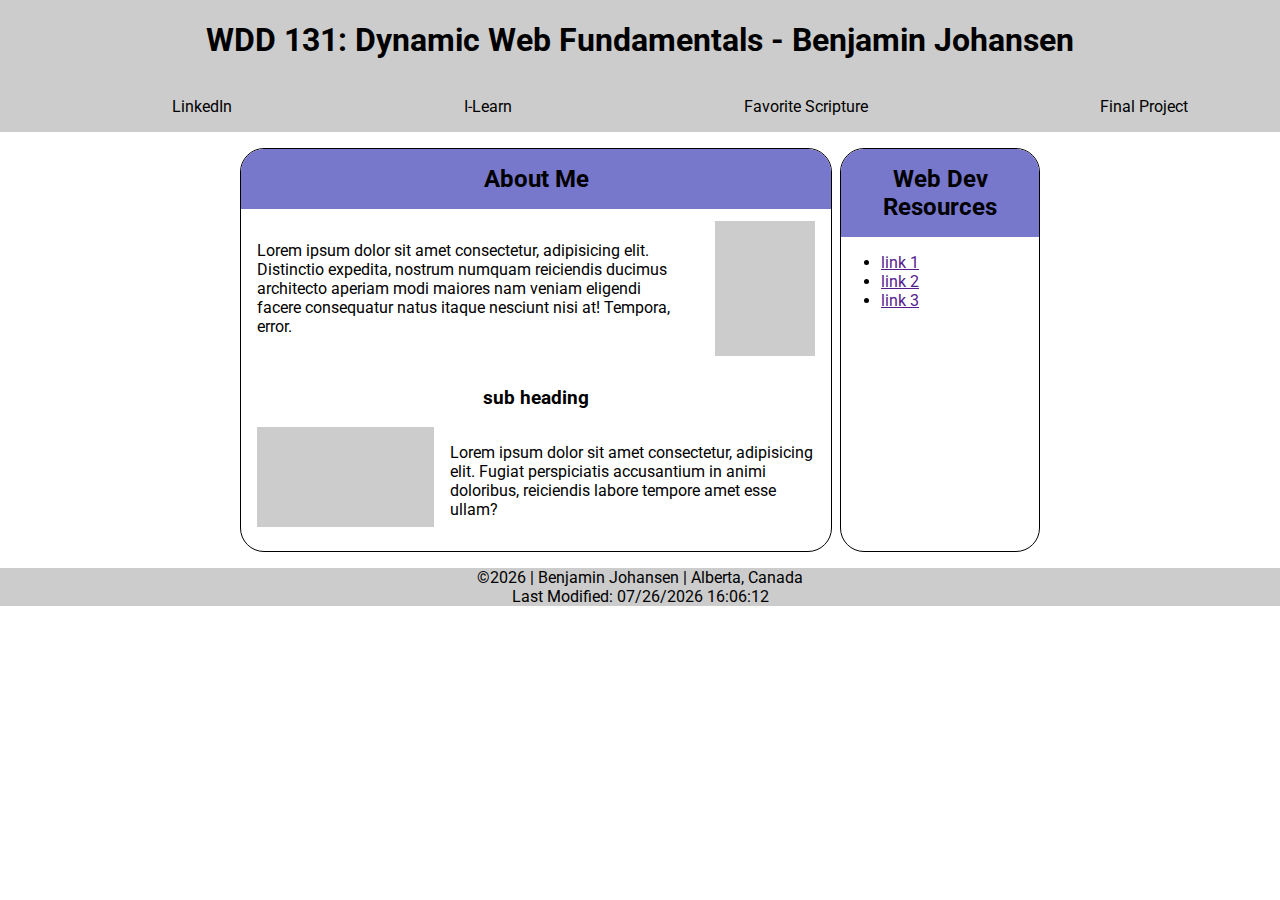
==== index.html @ b076af8b "week01 - home page v1" ====
<!DOCTYPE html>
<html lang="en">
<head>
    <meta charset="UTF-8">
    <meta name="viewport" content="width=device-width, initial-scale=1.0">

    <meta name="description" content="Home Page for WDD 131 - Dynamic Web Fundamentals by Benjamin Johansen">
    <meta name="author" content="Benjamin Johansen">
    <title>WDD 131 - Dynamic Web Fundamentals - Benjamin Johansen</title>

    <link rel="stylesheet" href="styles/base.css">

    <link rel="preconnect" href="https://fonts.googleapis.com">
    <link rel="preconnect" href="https://fonts.gstatic.com" crossorigin>
    <link href="https://fonts.googleapis.com/css2?family=Roboto:ital,wght@0,100;0,300;0,400;0,500;0,700;0,900;1,100;1,300;1,400;1,500;1,700;1,900&display=swap" rel="stylesheet">

    <script src="scripts/getdates.js" defer></script>
</head>
<body>
    <header>
        <h1>WDD 131: Dynamic Web Fundamentals - Benjamin Johansen</h1>
        <nav>
            <ul>
                <li>
                    <a href="">LinkedIn</a>
                </li>
                <li>
                    <a href="">I-Learn</a>
                </li>
                <li>
                    <a href="">Favorite Scripture</a>
                </li>
                <li>
                    <a href="">Final Project</a>
                </li>
            </ul>
        </nav>
    </header>
    <main>
        <section class="card about-me">
            <h2>About Me</h2>
            <div class="content">
                <div class="profile">
                    <p>Lorem ipsum dolor sit amet consectetur, adipisicing elit. Distinctio expedita, nostrum numquam reiciendis ducimus architecto aperiam modi maiores nam veniam eligendi facere consequatur natus itaque nesciunt nisi at! Tempora, error.</p>
                    <!--<img src="" alt="">-->
                    <div class="placeholder-profile-img"></div>
                </div>
                <div class="home-country">
                    <h3>sub heading</h3>
                    <div class="placeholder-img"></div>
                    <p>Lorem ipsum dolor sit amet consectetur, adipisicing elit. Fugiat perspiciatis accusantium in animi doloribus, reiciendis labore tempore amet esse ullam?</p>
                </div>
            </div>
        </section>
        <section class="card web-dev-resources">
            <h2>Web Dev Resources</h2>
            <div class="content">
                <ul>
                    <li><a href="">link 1</a></li>
                    <li><a href="">link 2</a></li>
                    <li><a href="">link 3</a></li>
                </ul>
            </div>
        </section>
    </main>
    <footer>
        <p>
            &copy;<span id="currentyear"></span> | Benjamin Johansen | Alberta, Canada
        </p>
        <p id="lastModified"></p>
    </footer>
</body>
</html>
---- styles/base.css ----
:root {
    font-family: "Roboto", sans-serif;

    --header-bg-color: #ccc;
    --header-txt-color: #000;
    --nav-txt-color: #000;
    --nav-hover-txt-color: #44f;

    --card-heading-color: #77c;
    --card-heading-txt-color: #000;
    --card-body-txt-color: #000;

    --footer-bg-color: var(--header-bg-color);
    --footer-txt-color: #000;
}
body {
    display: flex;
    align-items: center;
    flex-direction: column;
    margin: 0;
    padding: 0;
}
header {
    display: flex;
    flex-direction: column;
    align-items: center;
    background-color: var(--header-bg-color);
    color: var(--header-txt-color);
    width: 100%;
    box-sizing: border-box;
    padding-inline: 1rem;
}
nav {
    width: 100%;
}
nav ul {
    display: flex;
    justify-content: space-around;
    width: 100%;
}
nav li {
    list-style: none;
}
nav a {
    text-decoration: none;
    color: var(--nav-txt-color)
}
nav li:hover a {
    color: var(--nav-hover-txt-color)
}
main {
    width: 800px;
    margin-block: 1rem;
}
main {
    display: grid;
    grid-template-columns: repeat(4, 25%);
}
.card {
    border-radius: 1.5rem;
    overflow: hidden;
    border: 1px solid;
    color: var(--card-body-txt-color);
}
.card p {
    padding: 1rem;
}
.card h2 {
    color: var(--card-heading-txt-color);
    text-align: center;
    width: 100%;
    background-color: var(--card-heading-color);
    box-sizing: border-box;
    padding: 1rem;
    margin: 0;
}
.about-me {
    box-sizing: border-box;
    margin-right: 0.5rem;
    grid-column: 1 / 4;
}
.about-me .content .profile{
    display: flex;
    align-items: center;
}
.home-country h3{
    text-align: center;
}
.web-dev-resources {
    grid-column: 4 / -1;
}

footer {
    color: --footer-txt-color;
    display: flex;
    align-items: center;
    flex-direction: column;
    width: 100%;
    background-color: var(--footer-bg-color);
}
footer p {
    margin: 0;
}


.placeholder-profile-img {
    flex-shrink: 0;
    background-color: #ccc;
    width: 100px;
    height: 135px;
    margin-inline: 1rem;
}
.placeholder-img {
    background-color: #ccc;
    width: 30%;
    height: 100px;
    float: left;
    margin-inline: 1rem;
}
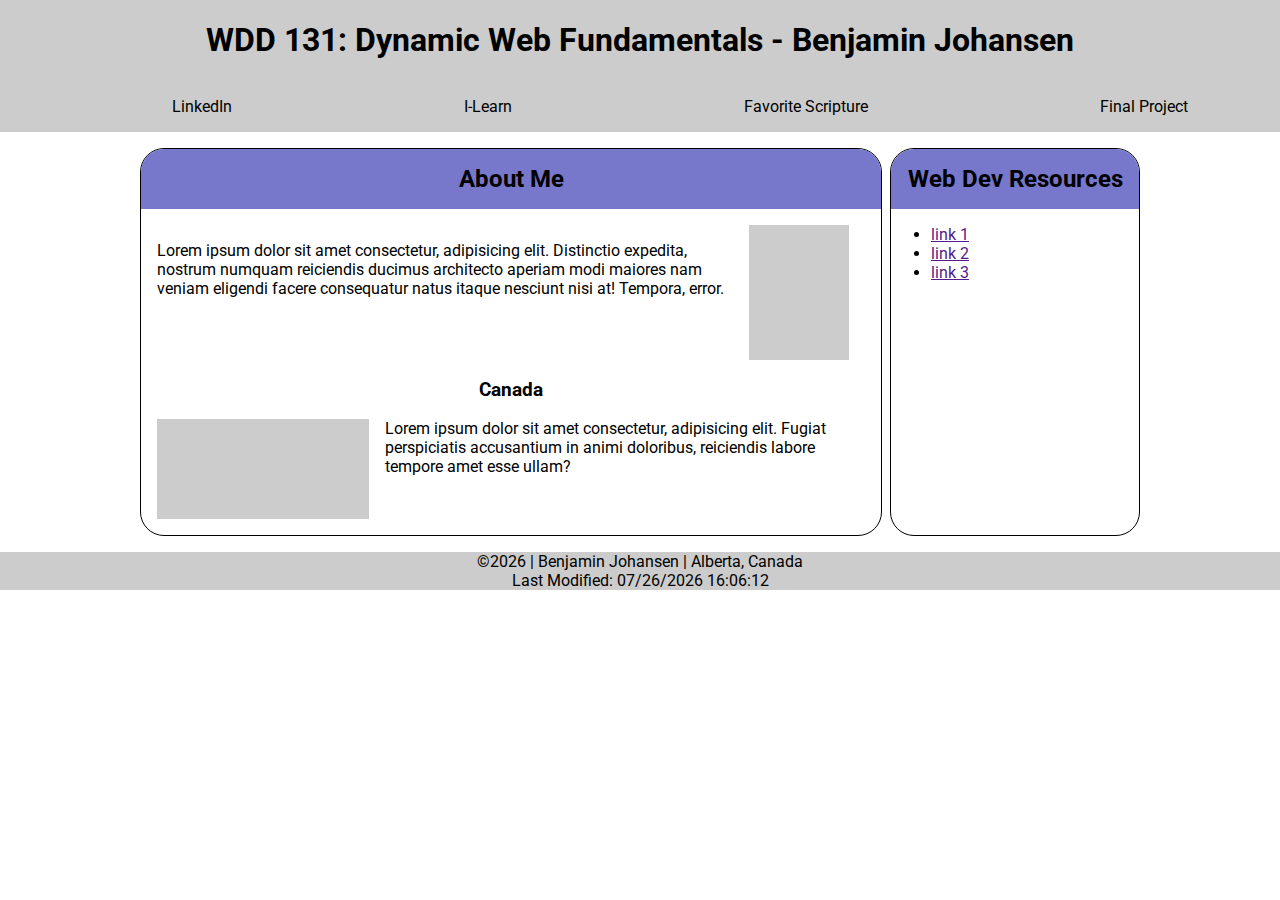
==== commit 17c91707: "week01 - home page v2" ====
--- a/index.html
+++ b/index.html
@@ -46,7 +46,7 @@
                     <div class="placeholder-profile-img"></div>
                 </div>
                 <div class="home-country">
-                    <h3>sub heading</h3>
+                    <h3>Canada</h3>
                     <div class="placeholder-img"></div>
                     <p>Lorem ipsum dolor sit amet consectetur, adipisicing elit. Fugiat perspiciatis accusantium in animi doloribus, reiciendis labore tempore amet esse ullam?</p>
                 </div>
--- a/styles/base.css
+++ b/styles/base.css
@@ -49,7 +49,7 @@
     color: var(--nav-hover-txt-color)
 }
 main {
-    width: 800px;
+    width: 1000px;
     margin-block: 1rem;
 }
 main {
@@ -62,9 +62,7 @@
     border: 1px solid;
     color: var(--card-body-txt-color);
 }
-.card p {
-    padding: 1rem;
-}
+
 .card h2 {
     color: var(--card-heading-txt-color);
     text-align: center;
@@ -73,15 +71,19 @@
     box-sizing: border-box;
     padding: 1rem;
     margin: 0;
+    margin-bottom: 1rem;
 }
 .about-me {
     box-sizing: border-box;
     margin-right: 0.5rem;
+    padding-bottom: 1rem;
     grid-column: 1 / 4;
+}
+.about-me .content {
+    padding-inline: 1rem;
 }
 .about-me .content .profile{
     display: flex;
-    align-items: center;
 }
 .home-country h3{
     text-align: center;
@@ -115,5 +117,5 @@
     width: 30%;
     height: 100px;
     float: left;
-    margin-inline: 1rem;
+    margin-right: 1rem;
 }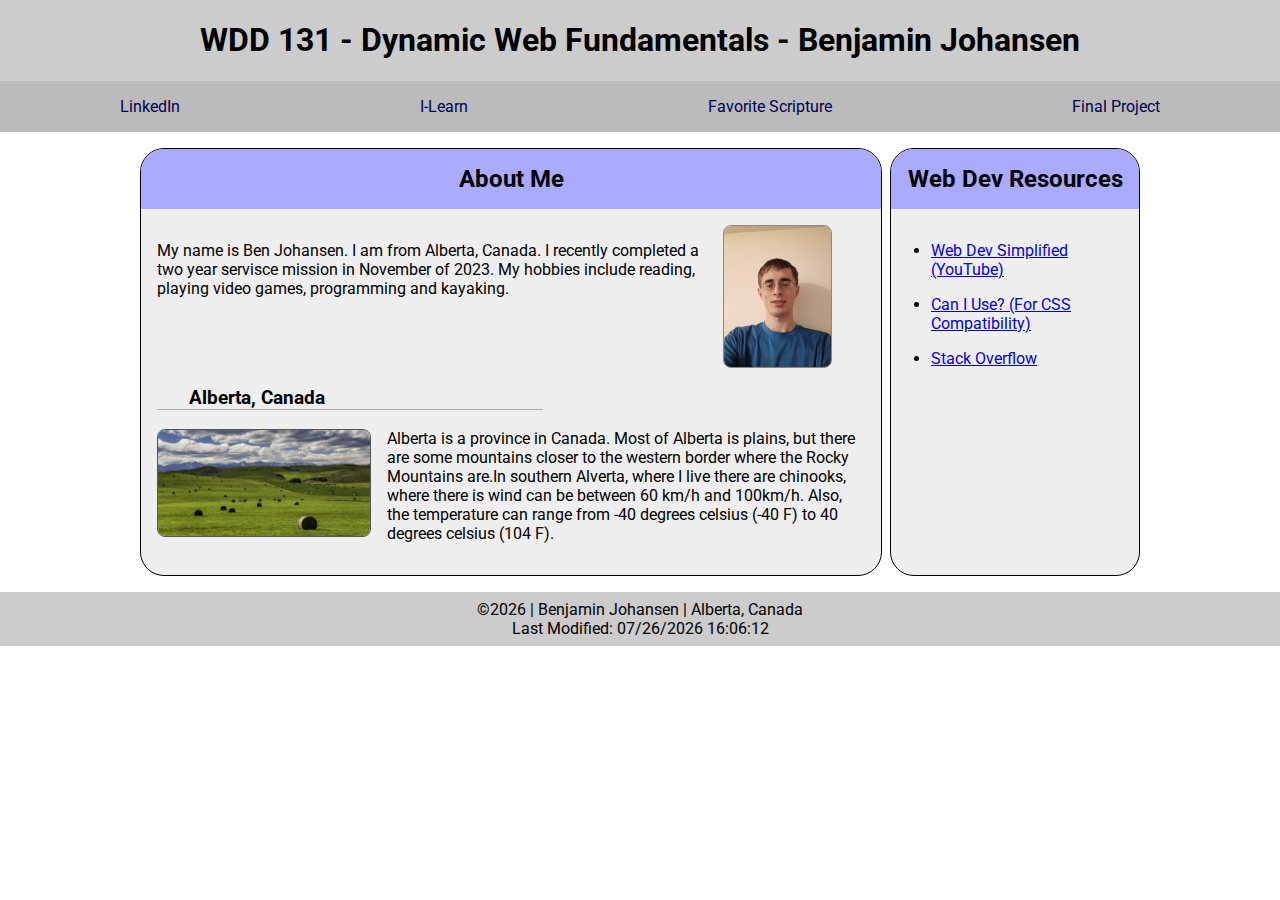
==== commit ebd94ead: "week 01 - home page v3" ====
--- a/index.html
+++ b/index.html
@@ -18,20 +18,20 @@
 </head>
 <body>
     <header>
-        <h1>WDD 131: Dynamic Web Fundamentals - Benjamin Johansen</h1>
+        <h1>WDD 131 - Dynamic Web Fundamentals - Benjamin Johansen</h1>
         <nav>
             <ul>
                 <li>
-                    <a href="">LinkedIn</a>
+                    <a href="https://www.linkedin.com">LinkedIn</a>
                 </li>
                 <li>
-                    <a href="">I-Learn</a>
+                    <a href="https://byui.instructure.com/">I-Learn</a>
                 </li>
                 <li>
-                    <a href="">Favorite Scripture</a>
+                    <a href="https://www.churchofjesuschrist.org/study/scriptures/dc-testament/dc/4?lang=eng&id=p2#p2">Favorite Scripture</a>
                 </li>
                 <li>
-                    <a href="">Final Project</a>
+                    <a href="final-project-placeholder.html">Final Project</a>
                 </li>
             </ul>
         </nav>
@@ -41,14 +41,13 @@
             <h2>About Me</h2>
             <div class="content">
                 <div class="profile">
-                    <p>Lorem ipsum dolor sit amet consectetur, adipisicing elit. Distinctio expedita, nostrum numquam reiciendis ducimus architecto aperiam modi maiores nam veniam eligendi facere consequatur natus itaque nesciunt nisi at! Tempora, error.</p>
-                    <!--<img src="" alt="">-->
-                    <div class="placeholder-profile-img"></div>
+                    <p class="about-me-text">My name is Ben Johansen. I am from Alberta, Canada. I recently completed a two year servisce mission in November of 2023. My hobbies include reading, playing video games, programming and kayaking. </p>
+                    <img src="images/profile-optimized.jpg" alt="Profile Picture" class="profile-img">
                 </div>
                 <div class="home-country">
-                    <h3>Canada</h3>
-                    <div class="placeholder-img"></div>
-                    <p>Lorem ipsum dolor sit amet consectetur, adipisicing elit. Fugiat perspiciatis accusantium in animi doloribus, reiciendis labore tempore amet esse ullam?</p>
+                    <h3>Alberta, Canada</h3>
+                    <img src="images/alberta-optimized.jpg" alt="Picture of Alberta" class="alberta-img">
+                    <p>Alberta is a province in Canada. Most of Alberta is plains, but there are some mountains closer to the western border where the Rocky Mountains are.In southern Alverta, where I live there are chinooks, where there is wind can be between 60 km/h and 100km/h. Also, the temperature can range from -40 degrees celsius (-40 F) to 40 degrees celsius (104 F).</p>
                 </div>
             </div>
         </section>
@@ -56,9 +55,9 @@
             <h2>Web Dev Resources</h2>
             <div class="content">
                 <ul>
-                    <li><a href="">link 1</a></li>
-                    <li><a href="">link 2</a></li>
-                    <li><a href="">link 3</a></li>
+                    <li><a href="https://www.youtube.com/@WebDevSimplified">Web Dev Simplified (YouTube)</a></li>
+                    <li><a href="https://caniuse.com/">Can I Use? (For CSS Compatibility)</a></li>
+                    <li><a href="https://stackoverflow.com/">Stack Overflow</a></li>
                 </ul>
             </div>
         </section>
--- a/styles/base.css
+++ b/styles/base.css
@@ -3,12 +3,14 @@
 
     --header-bg-color: #ccc;
     --header-txt-color: #000;
-    --nav-txt-color: #000;
-    --nav-hover-txt-color: #44f;
+    --nav-bg-color: #bbb;
+    --nav-txt-color: #005;
+    --nav-hover-txt-color: #22f;
 
-    --card-heading-color: #77c;
+    --card-heading-color: #aaf;
     --card-heading-txt-color: #000;
     --card-body-txt-color: #000;
+    --card-body-bg-color: #eee;
 
     --footer-bg-color: var(--header-bg-color);
     --footer-txt-color: #000;
@@ -20,6 +22,7 @@
     margin: 0;
     padding: 0;
 }
+
 header {
     display: flex;
     flex-direction: column;
@@ -27,32 +30,37 @@
     background-color: var(--header-bg-color);
     color: var(--header-txt-color);
     width: 100%;
+    padding: 0;
     box-sizing: border-box;
-    padding-inline: 1rem;
 }
 nav {
     width: 100%;
+    background-color: var(--nav-bg-color);
 }
 nav ul {
     display: flex;
     justify-content: space-around;
     width: 100%;
+    padding: 0;
 }
 nav li {
     list-style: none;
+    transition: transform 0.25s ease-in-out;
 }
 nav a {
     text-decoration: none;
     color: var(--nav-txt-color)
 }
+nav li:hover {
+    transform: scale(1.2);
+}
 nav li:hover a {
-    color: var(--nav-hover-txt-color)
+    color: var(--nav-hover-txt-color);
 }
+
 main {
     width: 1000px;
     margin-block: 1rem;
-}
-main {
     display: grid;
     grid-template-columns: repeat(4, 25%);
 }
@@ -61,6 +69,7 @@
     overflow: hidden;
     border: 1px solid;
     color: var(--card-body-txt-color);
+    background-color: var(--card-body-bg-color);
 }
 
 .card h2 {
@@ -73,6 +82,8 @@
     margin: 0;
     margin-bottom: 1rem;
 }
+
+
 .about-me {
     box-sizing: border-box;
     margin-right: 0.5rem;
@@ -82,14 +93,45 @@
 .about-me .content {
     padding-inline: 1rem;
 }
-.about-me .content .profile{
+.web-dev-resources {
+    grid-column: 4 / -1;
+}
+
+.profile {
     display: flex;
 }
+.about-me-text {
+    width: 80%;
+    display: inline-block;
+}
+.profile-img {
+    background-color: #ccc;
+    width: 15%;
+    height: auto;
+    border-radius: 0.5rem;
+    border: 1px solid #888
+}
+
 .home-country h3{
-    text-align: center;
+    padding-left: 2rem;
+    width: 50%;
+    border-bottom: 1px solid #aaa;
 }
-.web-dev-resources {
-    grid-column: 4 / -1;
+.alberta-img {
+    background-color: #ccc;
+    width: 30%;
+    height: auto;
+    float: left;
+    margin-right: 1rem;
+    border-radius: 0.5rem;
+    border: 1px solid #555;
+}
+
+.web-dev-resources ul{
+    display: flex;
+    flex-direction: column;
+    gap: 1rem;
+    padding-top: 1rem;
 }
 
 footer {
@@ -99,23 +141,8 @@
     flex-direction: column;
     width: 100%;
     background-color: var(--footer-bg-color);
+    padding-block: 0.5rem;
 }
 footer p {
     margin: 0;
-}
-
-
-.placeholder-profile-img {
-    flex-shrink: 0;
-    background-color: #ccc;
-    width: 100px;
-    height: 135px;
-    margin-inline: 1rem;
-}
-.placeholder-img {
-    background-color: #ccc;
-    width: 30%;
-    height: 100px;
-    float: left;
-    margin-right: 1rem;
 }